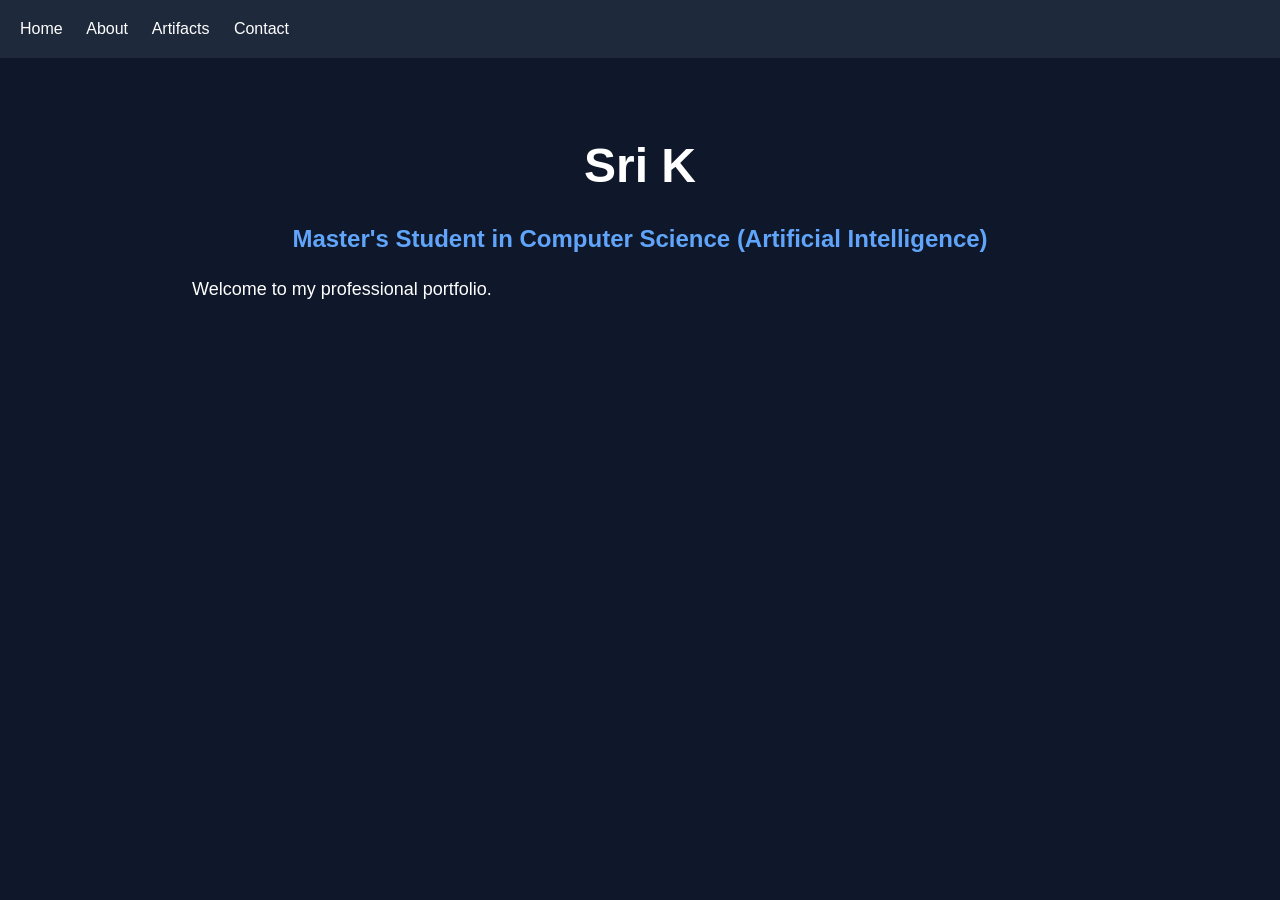
==== index.html @ 39659daa "Add initial portfolio structure with about, artifacts, contact pages and styles" ====
<!DOCTYPE html>
<html>
<head>
    <title>Shravya Sri K | AI Portfolio</title>
    <link rel="stylesheet" href="css/style.css">
</head>

<body>

<nav>
    <a href="index.html">Home</a>
    <a href="about.html">About</a>
    <a href="artifacts.html">Artifacts</a>
    <a href="contact.html">Contact</a>
</nav>

<h1>Sri K</h1>

<h2>Master's Student in Computer Science (Artificial Intelligence)</h2>

<p>
Welcome to my professional portfolio.
</p>

</body>
</html>
---- css/style.css ----
body{

font-family:Arial;

background:#0f172a;

color:white;

margin:0;

padding:0;

}

nav{

background:#1e293b;

padding:20px;

}

nav a{

color:white;

text-decoration:none;

margin-right:20px;

}

h1{

font-size:48px;

text-align:center;

margin-top:80px;

}

h2{

text-align:center;

color:#60a5fa;

}

p{

width:70%;

margin:auto;

line-height:1.8;

font-size:18px;

}
.container {
    width: 80%;
    max-width: 1000px;
    margin: 40px auto;
    padding-bottom: 50px;
}

.container h1 {
    text-align: center;
    color: #60a5fa;
    margin-bottom: 30px;
}

.container h2 {
    margin-top: 30px;
    color: #93c5fd;
}

.container p {
    width: 100%;
    margin: 15px 0;
    line-height: 1.8;
    font-size: 18px;
    text-align: justify;
}

.container ul {
    margin-left: 20px;
    line-height: 2;
}

.container a {
    color: #60a5fa;
    text-decoration: none;
}

.container a:hover {
    text-decoration: underline;
}
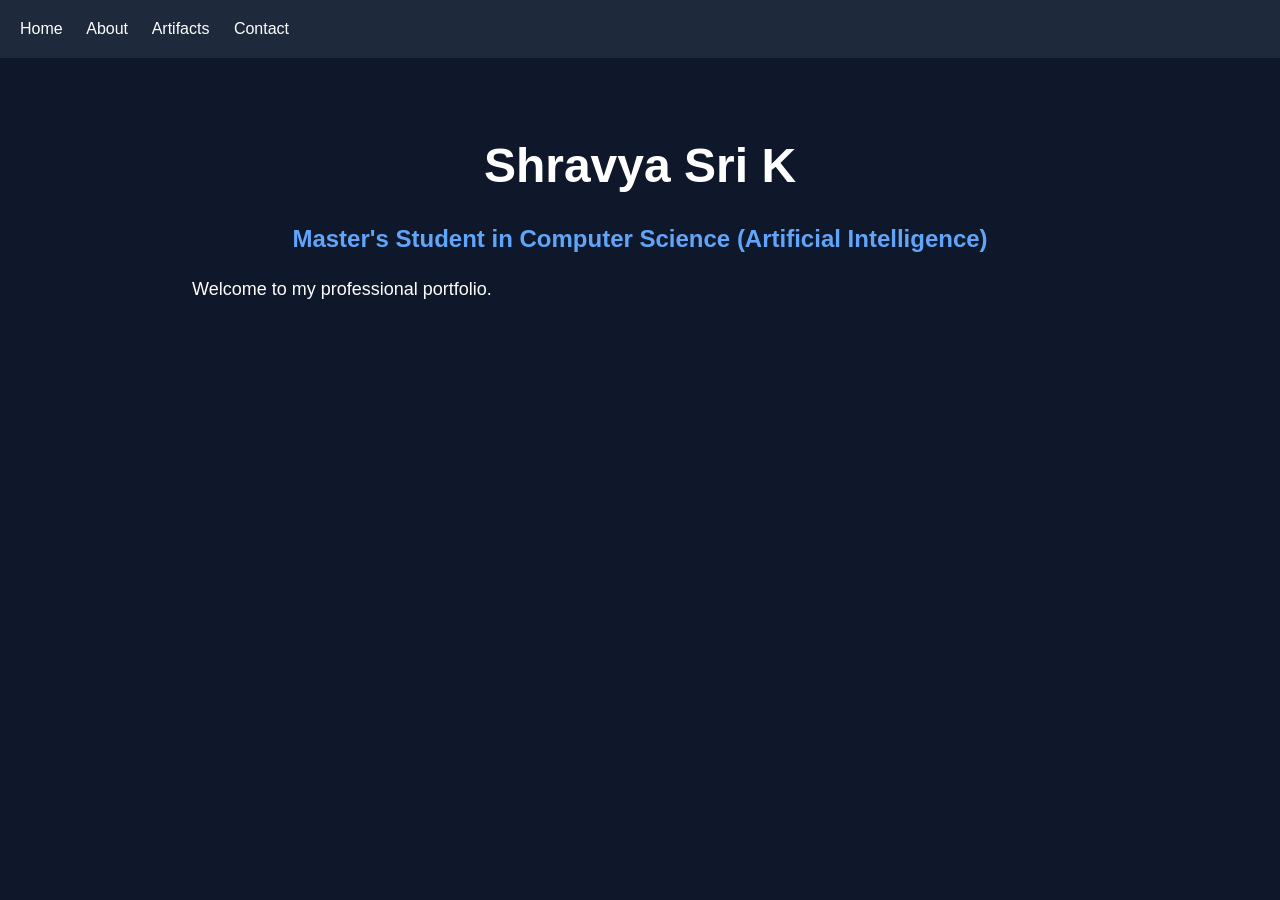
==== commit 45863372: "Home page: display full name 'Shravya Sri K'" ====
--- a/index.html
+++ b/index.html
@@ -14,7 +14,7 @@
     <a href="contact.html">Contact</a>
 </nav>
 
-<h1>Sri K</h1>
+<h1>Shravya Sri K</h1>
 
 <h2>Master's Student in Computer Science (Artificial Intelligence)</h2>
 
